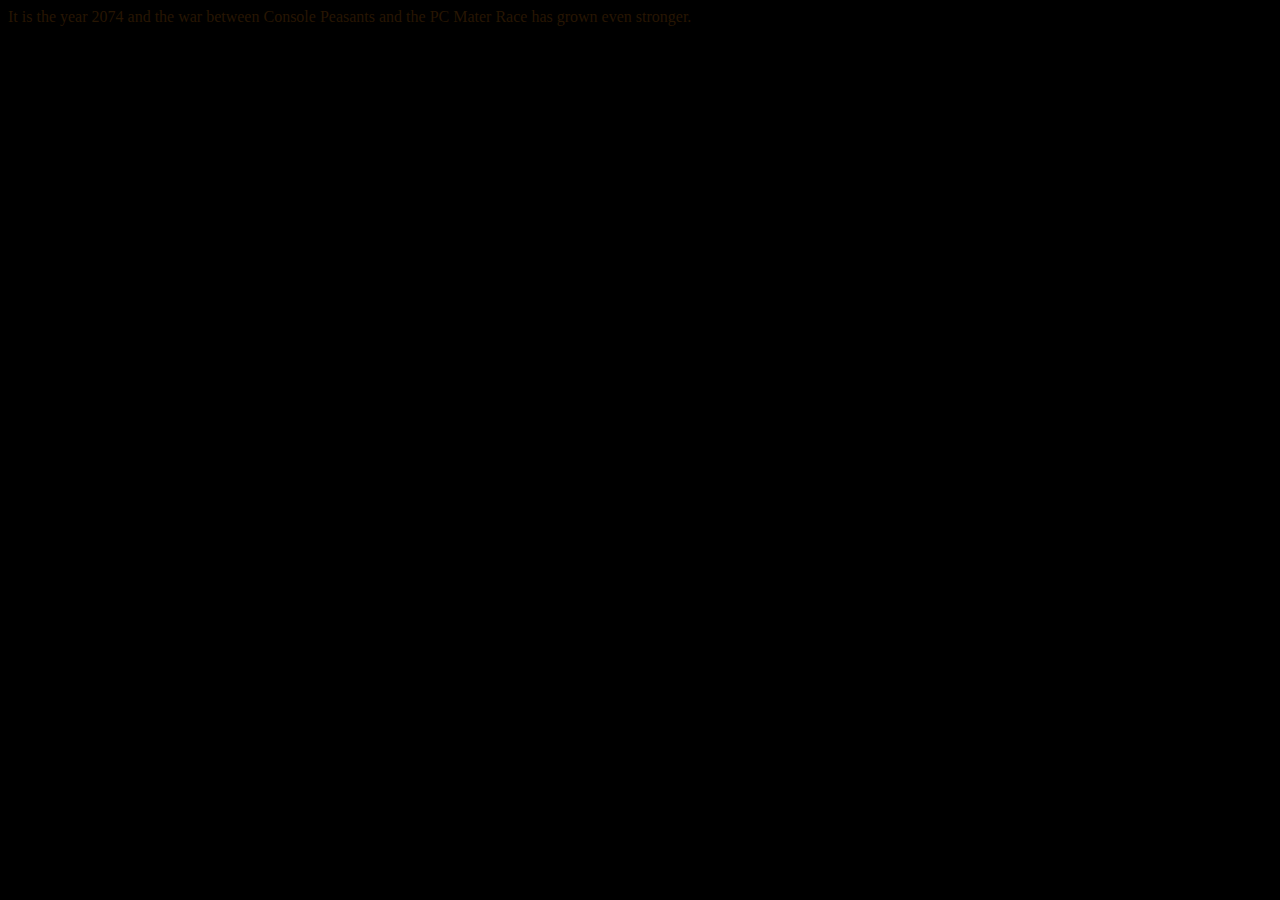
==== index.html @ 34451d95 "Add files via upload" ====
<!DOCTYPE html>
<html>
<head>
<body style="background-color:black;">
<font color="27, 163, 36">It is the year 2074 and the war between Console Peasants and the PC Mater Race has grown even stronger.</font>

</body>
</html>
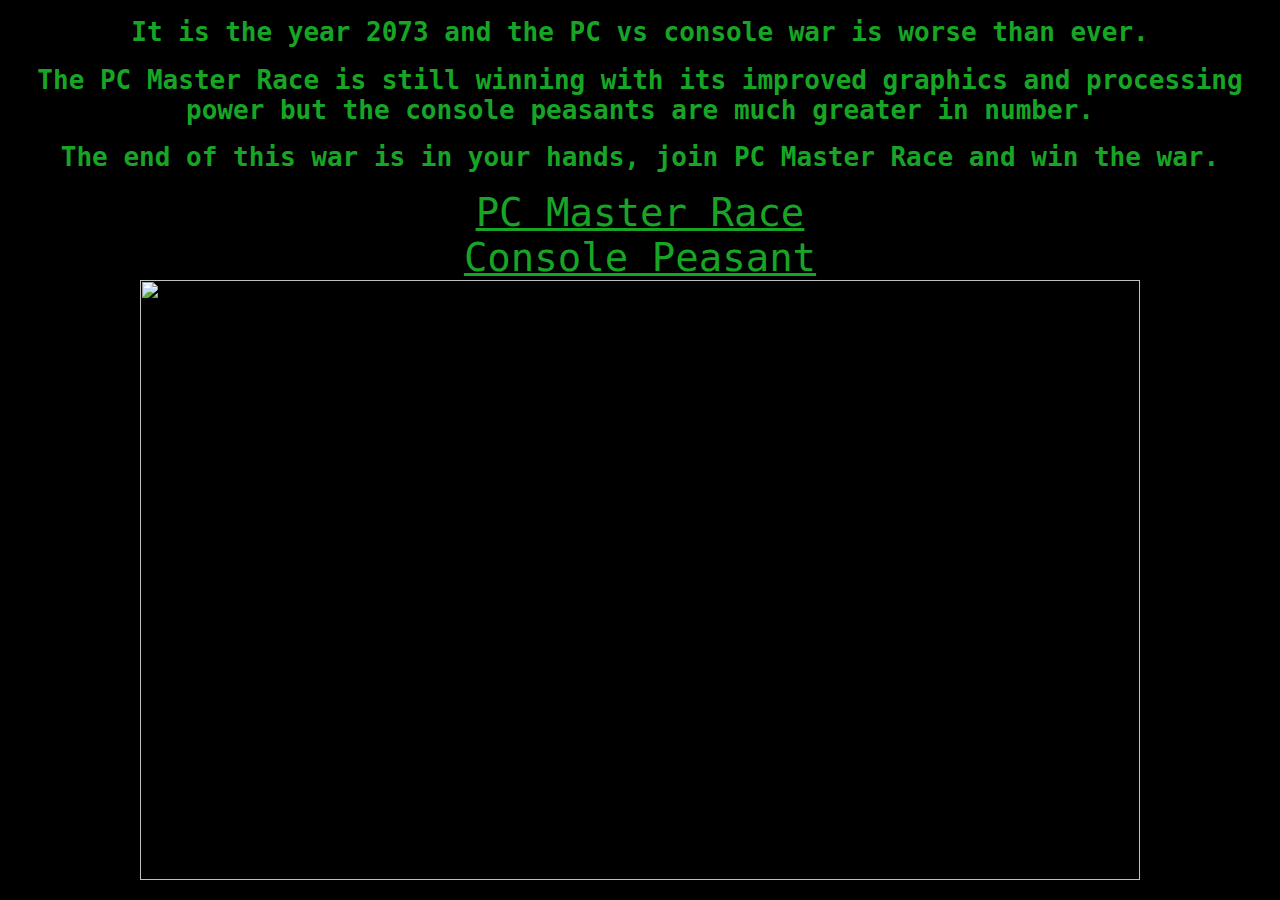
==== commit cece80de: "Add files via upload" ====
--- a/index.html
+++ b/index.html
@@ -1,8 +1,18 @@
 <!DOCTYPE html>
 <html>
 <head>
-<body style="background-color:black;">
-<font color="27, 163, 36">It is the year 2074 and the war between Console Peasants and the PC Mater Race has grown even stronger.</font>
+<link href="stylesheet.css" type="text/css" rel="stylesheet">
+</head>
+<body>
+ 
+<center><h1>It is the year 2073 and the PC vs console war is worse than ever.</h1></center>
+<center><h1>The PC Master Race is still winning with its improved graphics and processing power but the console peasants are much greater in number. </h1></center>
+<center><h1>The end of this war is in your hands, join PC Master Race and win the war. </h1></center>
 
+
+<center><font size="15"><a href="PCMR.html">PC Master Race</a></font></center>
+<center><font size="15"><a href="CP.html">Console Peasant</a></font></center>
+
+ <center><img src="http://www.mweb.co.za/DesktopModules/DigArticle/MediaHandler.ashx?portalid=20&moduleid=5259&mediaid=13034&width=665&height=400" style="width:1000px;height:600px;"></center>
 </body>
 </html>--- a/stylesheet.css
+++ b/stylesheet.css
@@ -0,0 +1,34 @@
+body {
+		color: rgb(24,165,38);
+		font-family: Monospace;
+}
+li {
+		color: rgb(24,165,38);
+		font-family: Monospace;
+}
+h1 {
+        color: rgb(24,165,38);
+		font-family: Monospace;
+}
+p {
+        color: rgb(24,165,38);
+		font-family: Monospace;
+}
+a {
+        color: rgb(24,165,38);
+		font-family: Monospace;
+}
+body {
+    background-color: black;
+}
+@font-face {
+    font-family: Monospace Medium;
+    src: url(fonts/Monospace.ttf);
+}
+li:not(:last-child) {
+    padding-bottom: 20px;
+}
+
+div {
+    font-family: Monospace Medium;
+}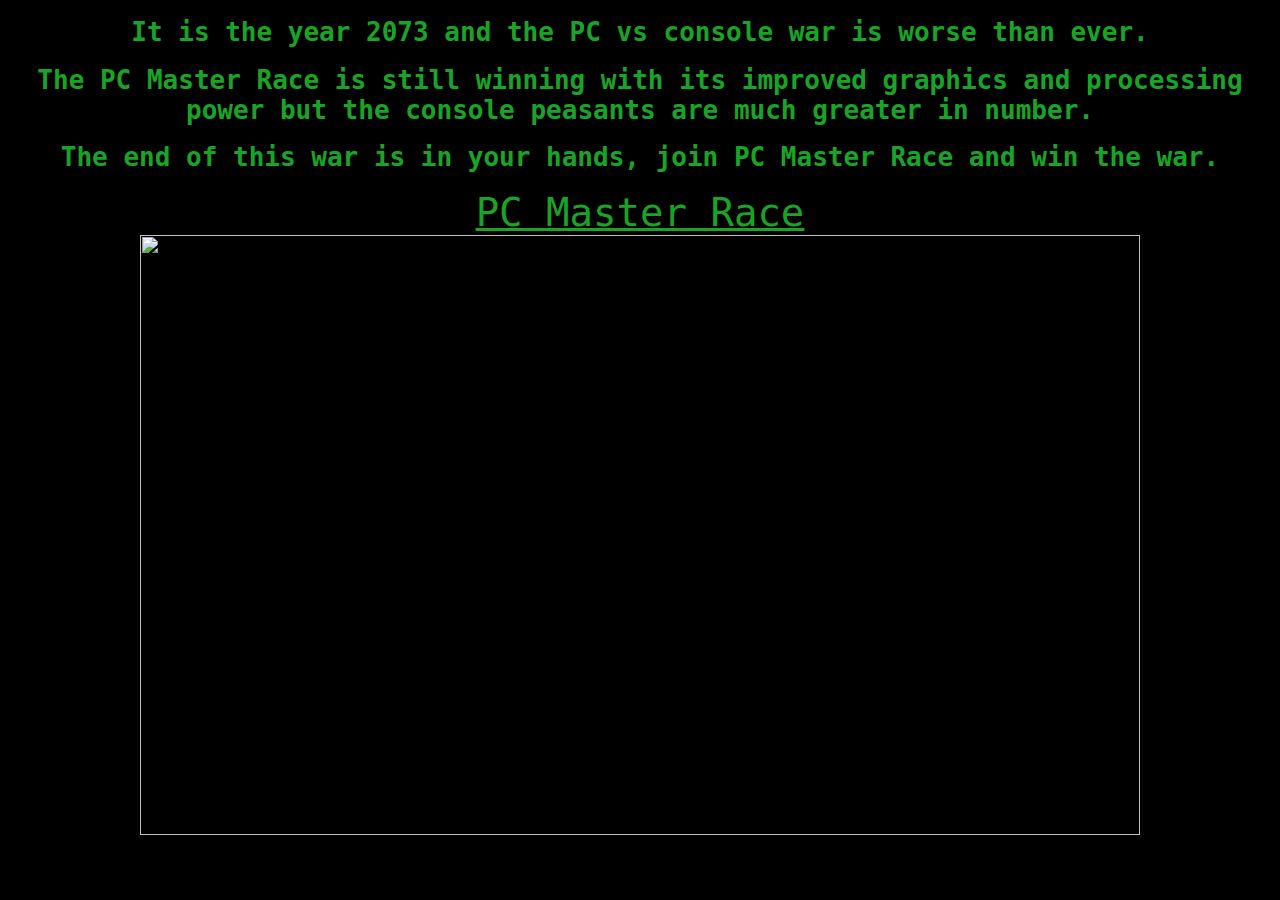
==== commit f4861a8a: "Add files via upload" ====
--- a/index.html
+++ b/index.html
@@ -11,7 +11,6 @@
 
 
 <center><font size="15"><a href="PCMR.html">PC Master Race</a></font></center>
-<center><font size="15"><a href="CP.html">Console Peasant</a></font></center>
 
  <center><img src="http://www.mweb.co.za/DesktopModules/DigArticle/MediaHandler.ashx?portalid=20&moduleid=5259&mediaid=13034&width=665&height=400" style="width:1000px;height:600px;"></center>
 </body>
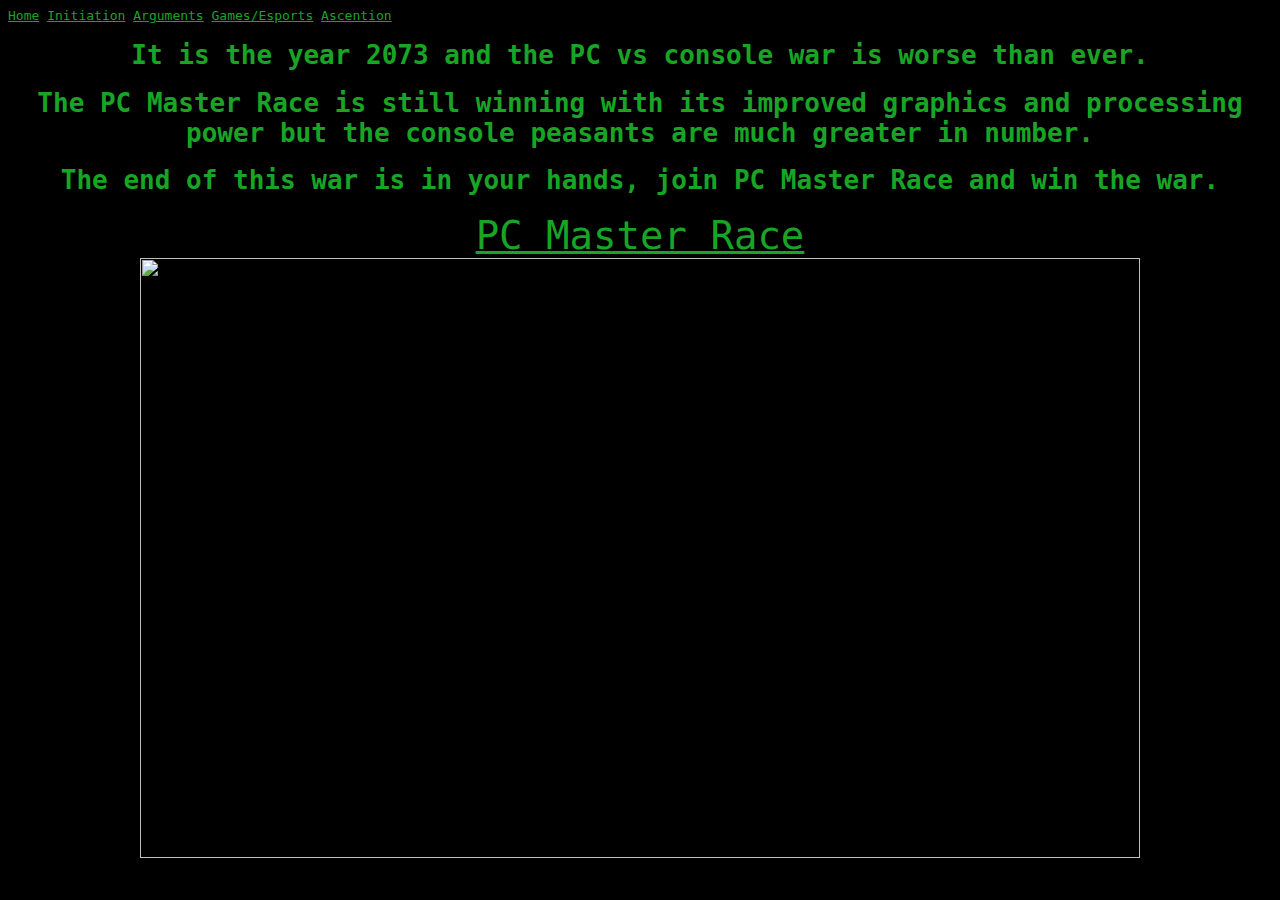
==== commit a732c307: "Add files via upload" ====
--- a/index.html
+++ b/index.html
@@ -1,6 +1,13 @@
 <!DOCTYPE html>
 <html>
 <head>
+<ul>
+  <li><a href="index.html">Home</a></li>
+  <li><a href="PCMR.html">Initiation</a></li>
+  <li><a href="PCMR2.html">Arguments</a></li>
+  <li><a href="PCMR3.html">Games/Esports</a></li>
+  <li><a href="PCMRW.html">Ascention</a></li>
+</ul>
 <link href="stylesheet.css" type="text/css" rel="stylesheet">
 </head>
 <body>
--- a/stylesheet.css
+++ b/stylesheet.css
@@ -31,4 +31,12 @@
 
 div {
     font-family: Monospace Medium;
+}
+ul {
+    list-style-type: none;
+    margin: 0;
+    padding: 0;
+}
+li {
+    display: inline;
 }